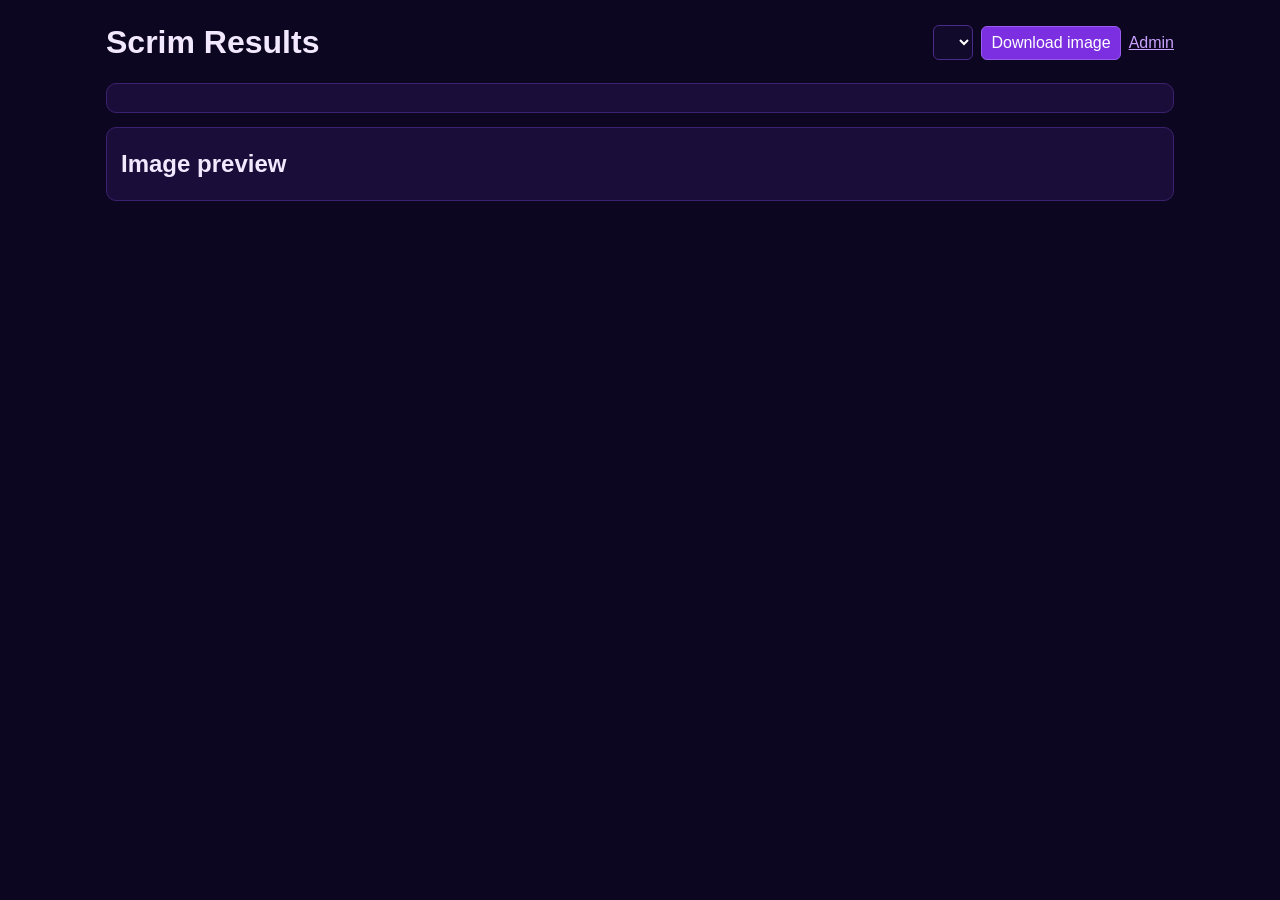
==== templates/index.html @ 37af3a26 "Organize" ====
<!DOCTYPE html>
<html lang="en">
<head>
<meta charset="utf-8">
<meta name="viewport" content="width=device-width,initial-scale=1">
<meta name="theme-color" content="#0d0620">
<title>Scrim Results</title>
<link rel="stylesheet" href="/static/style.css">
</head>
<body>
<div class="wrap">
  <div class="top">
    <div>
      <h1 id="title">Scrim Results</h1>
      <div class="muted" id="sub"></div>
    </div>
    <div class="row">
      <select id="scrimSel" title="Choose a saved scrim"></select>
      <button id="dl">Download image</button>
      <a href="/admin">Admin</a>
    </div>
  </div>
  <div class="card scroll" id="board"></div>
  <div class="card preview"><h2>Image preview</h2><div id="preview"></div></div>
</div>
<script src="/static/board.js"></script>
<script>
var D = null;
function render() {
  document.getElementById("title").textContent = D.title;
  var pp = D.placement_points.map(function (p, i) { return ordinal(i + 1) + " " + p; }).join(" • ");
  document.getElementById("sub").textContent = (D.date ? D.date + " — " : "") + "Placement: " + pp + " • 1 kill = " + D.kill_points;
  document.getElementById("board").innerHTML = D.standings.length ? boardHTML(D.standings, D) : "No teams yet";
  showPreview(D.standings, D, document.getElementById("preview"));
}
var SEL = new URLSearchParams(location.search).get("s") || "";
var LIST = { current: "", scrims: [] };

function fillScrims() {
  var sel = document.getElementById("scrimSel"), o = "";
  LIST.scrims.forEach(function (x) {
    var name = (x.title.trim() || "Untitled") + (x.date ? " — " + x.date : "") + (x.id === LIST.current ? " (latest)" : "");
    o += '<option value="' + esc(x.id) + '">' + esc(name) + "</option>";
  });
  sel.innerHTML = o;
  var want = SEL || LIST.current;
  if (!LIST.scrims.some(function (x) { return x.id === want; })) want = LIST.current;
  sel.value = want;
  sel.style.display = LIST.scrims.length > 1 ? "" : "none";
}

function load() {
  fetch("/api/scrims").then(function (r) { return r.json(); }).then(function (l) {
    LIST = l;
    fillScrims();
    return fetch("/api/state" + (SEL ? "?s=" + encodeURIComponent(SEL) : ""));
  }).then(function (r) { return r.json(); }).then(function (d) { D = d; render(); });
}

document.getElementById("scrimSel").onchange = function (e) {
  SEL = e.target.value === LIST.current ? "" : e.target.value;
  history.replaceState(null, "", SEL ? "?s=" + encodeURIComponent(SEL) : location.pathname);
  load();
};
document.getElementById("dl").onclick = function () { if (D) downloadBoard(D.standings, D); };
load();
setInterval(load, 30000);
</script>
</body>
</html>
---- static/style.css ----
*{box-sizing:border-box}
html{-webkit-text-size-adjust:100%}
body{margin:0;font-family:"Segoe UI",Arial,sans-serif;background:#0d0620;color:#f2e9ff}
.wrap{max-width:1100px;margin:0 auto;padding:16px}
h1,h2{margin:8px 0}
.top{display:flex;justify-content:space-between;align-items:center;flex-wrap:wrap;gap:8px}
a{color:#c9a2ff}
.card{background:#1a0d3a;border:1px solid #3b2270;border-radius:10px;padding:14px;margin:14px 0}
.scroll{overflow-x:auto}
table{border-collapse:collapse;width:100%}
th,td{padding:7px 9px;text-align:center;border-bottom:1px solid #2d1a58;white-space:nowrap}
th{background:#2a1456;font-size:13px;text-transform:uppercase}
td.l,th.l{text-align:left}
td small{display:block;opacity:.7;font-size:11px}
input,select,button{font:inherit;padding:7px 9px;border-radius:6px;border:1px solid #4a2a8a;background:#120a2a;color:#fff}
input[type=number]{width:80px}
input[type=text],input[type=password],input[type=date]{width:100%}
button{background:#7b2fe0;border-color:#9a5cf0;cursor:pointer}
button:hover{background:#9448ff}
button.sec{background:#2a1456}
button.danger{background:#a01c3a;border-color:#d04060}
.grid{display:grid;grid-template-columns:repeat(auto-fill,minmax(240px,1fr));gap:8px}
.grid label{display:flex;align-items:center;gap:6px;font-size:13px}
.grid label span{width:26px;opacity:.7}
.settings{display:grid;grid-template-columns:repeat(auto-fill,minmax(200px,1fr));gap:10px}
.settings label{display:flex;flex-direction:column;font-size:12px;gap:3px;opacity:.95}
.tabs{display:flex;gap:6px;flex-wrap:wrap;margin-bottom:10px}
.tabs button.on{background:#b980ff;color:#1a0d3a;border-color:#d9b8ff}
.row{display:flex;gap:8px;flex-wrap:wrap;align-items:center;margin:8px 0}
.muted{opacity:.7;font-size:13px}
.preview canvas{max-width:100%;height:auto;border-radius:8px}
.center{max-width:340px;margin:80px auto}
.err{color:#ff7a90}

/* standings board */
.sb{display:flex;gap:18px;align-items:flex-start;min-width:max-content}
.sb-panel{flex:none}
.sb-title{background:linear-gradient(90deg,#4a1d96,#7b2fe0,#4a1d96);color:#fff;font-weight:800;font-size:26px;letter-spacing:2px;text-align:center;padding:10px 12px;border:1px solid #9a5cf0;border-bottom:0;text-transform:uppercase}
.sb-t{border-collapse:collapse;width:100%;font-size:13px;color:#f2e9ff}
.sb-t th,.sb-t td{height:30px;padding:0 8px;border:1px solid #4a2a8a;text-align:center;white-space:nowrap;background:#1a0d3a}
.sb-t td.l{text-align:left;font-weight:600;font-size:14px}
.sb-t tr.alt td{background:#241150}
.sb-t .sb-h1 th{background:#7b2fe0;color:#fff;font-size:14px}
.sb-t .sb-h2 th{background:#4a1d96;color:#fff;font-size:12px}
.sb-t .sb-tot-h{background:#7b2fe0;color:#fff;font-size:18px;font-weight:800}
.sb-t td.sb-tot{background:#3b1a7a;font-weight:700;font-size:16px}
.sb-t td.sb-ns{background:#5a1a8a;color:#ffd6f6;font-weight:700}
.sb-t .sb-date{text-align:center}
.sb-lb .sb-hl th{background:#7b2fe0;color:#fff;font-size:15px;height:60px}
.sb-lb td:last-child{font-weight:700;font-size:15px}
.sb-lb tr.t1 td{background:#b980ff;color:#1a0d3a;font-weight:800}
.sb-lb tr.t2 td{background:#9448ff;color:#fff;font-weight:800}
.sb-lb tr.t3 td{background:#7b2fe0;color:#fff;font-weight:800}
.sb-right{min-width:420px}

#qSlot,#qKills{width:90px}
#qRank{width:120px}
.sb-scroll{overflow-x:auto}
.sb-t .sk1{position:sticky;left:0;z-index:2;min-width:34px}
.sb-t .sk2{position:sticky;left:34px;z-index:2;min-width:120px;max-width:150px;overflow:hidden;text-overflow:ellipsis;box-shadow:2px 0 0 #4a2a8a}
.sb-t .sk{position:sticky;left:0;z-index:2}

/* phones */
@media (max-width:700px){
  .wrap{padding:10px}
  h1{font-size:21px}
  h2{font-size:17px}
  .card{padding:10px;margin:10px 0;border-radius:8px}
  input,select,button,textarea{font-size:16px}
  button,select,input[type=text],input[type=number],input[type=password],input[type=date]{min-height:44px}
  input[type=checkbox]{width:22px;height:22px;min-height:0}
  input[type=file]{min-height:0;max-width:100%}
  .row{gap:8px}
  .top{align-items:flex-start}
  .top .row{width:100%}
  .top .row a{padding:8px 4px}
  .settings{grid-template-columns:1fr 1fr}
  .settings label{font-size:12px}
  .grid{grid-template-columns:1fr}
  .grid label span{width:30px}
  .tabs{position:sticky;top:0;z-index:5;background:#1a0d3a;padding:6px 0;margin:0 0 8px}
  .tabs button{flex:1 1 60px;padding:8px 4px}
  #quick{background:#120a2a;border:1px solid #3b2270;border-radius:8px;padding:8px}
  #quick b{width:100%}
  #quick input{width:auto !important;flex:1 1 28%;min-width:0}
  #quick button{flex:1 1 100%}
  #qMsg{width:100%;line-height:1.4}
  .row > button{flex:1 1 auto}
  .slots{grid-template-columns:1fr}
  .slotcard .pr input[type=number]{width:84px}
  th,td{padding:6px 5px}
  td input[type=number]{width:64px}
  #scanFiles{width:100%}

  /* standings board: leaderboard first, slot table scrolls sideways with slot + team pinned */
  .sb{flex-direction:column;min-width:0;width:100%;gap:14px}
  .sb-panel{width:100%}
  .sb-right{order:-1;min-width:0}
  .sb-title{font-size:20px;padding:8px}
  .sb-t th,.sb-t td{height:30px;padding:0 4px}
  .sb-t td.l{font-size:13px}
  .sb-t .sk2{min-width:118px;max-width:118px;white-space:normal;text-overflow:clip;font-size:12px;line-height:1.1}
  .sb-t .sk1{min-width:30px}
  .sb-t .sk2{left:30px}
  .sb-t .sb-date{white-space:normal;font-size:10px;line-height:1.15;min-width:138px}
  .sb-lb .sb-hl th{height:36px;font-size:13px}
  .sb tr.empty{display:none}
  .card.scroll:has(.sb){padding:8px}
  .preview{display:none}
  .center{margin:40px auto;padding:16px}
}
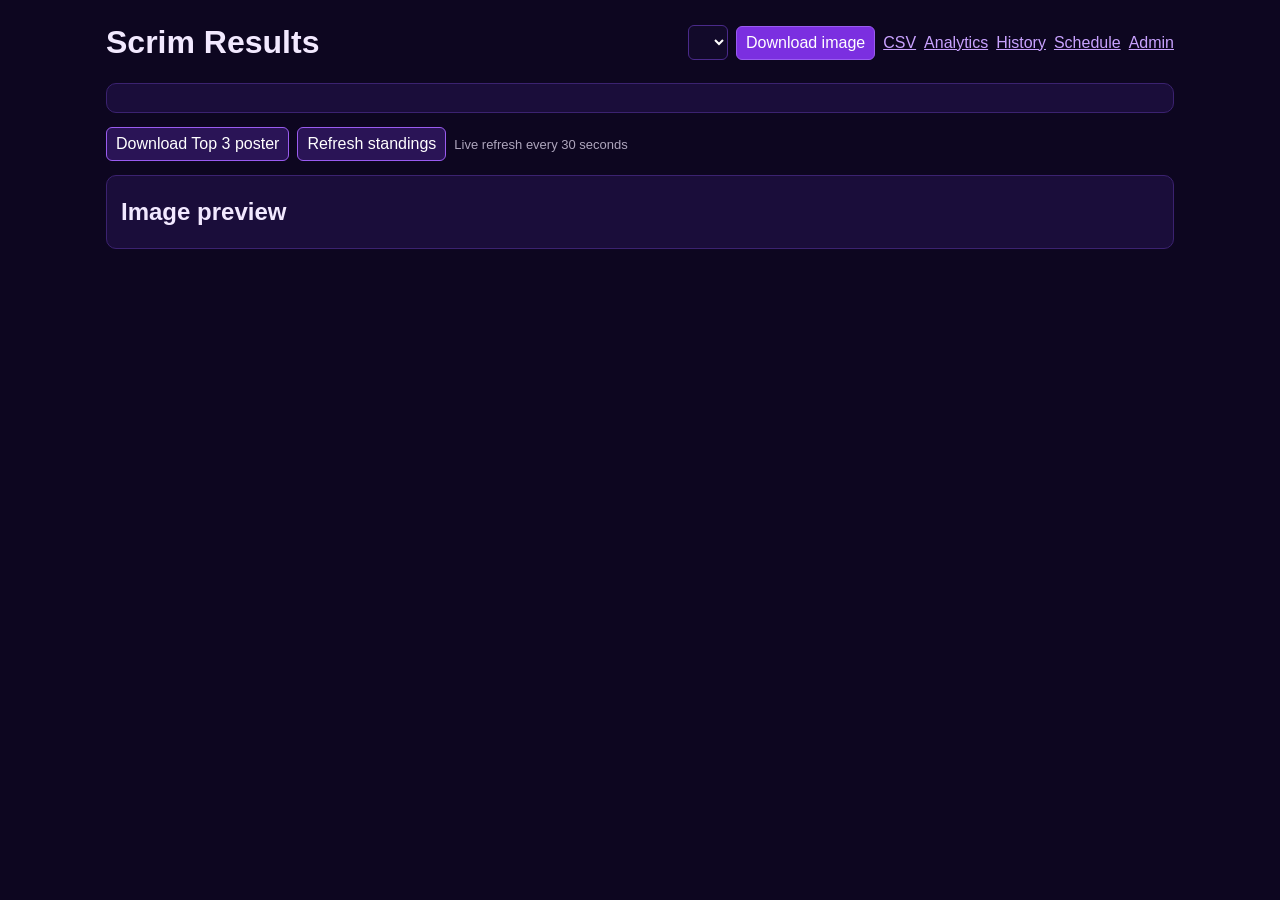
==== commit 12719f3c: "added install app for phones" ====
--- a/templates/index.html
+++ b/templates/index.html
@@ -6,6 +6,13 @@
 <meta name="theme-color" content="#0d0620">
 <title>Scrim Results</title>
 <link rel="stylesheet" href="/static/style.css">
+<link rel="manifest" href="/manifest.webmanifest">
+<link rel="apple-touch-icon" href="/static/icon-192.png">
+<script>
+  if ("serviceWorker" in navigator) {
+    navigator.serviceWorker.register("/sw.js");
+  }
+</script>
 </head>
 <body>
 <div class="wrap">
@@ -17,21 +24,29 @@
     <div class="row">
       <select id="scrimSel" title="Choose a saved scrim"></select>
       <button id="dl">Download image</button>
+      <a href="/api/export/" id="csvLink">CSV</a>
+      <a href="/analytics">Analytics</a>
+      <a href="/history">History</a>
+      <a href="/schedule">Schedule</a>
       <a href="/admin">Admin</a>
     </div>
   </div>
   <div class="card scroll" id="board"></div>
+  <div class="row"><button class="sec" id="podium">Download Top 3 poster</button><button class="sec" id="refresh">Refresh standings</button><span class="muted" id="updated">Live refresh every 30 seconds</span></div>
   <div class="card preview"><h2>Image preview</h2><div id="preview"></div></div>
 </div>
 <script src="/static/board.js"></script>
 <script>
 var D = null;
 function render() {
+  applyTheme(D.theme);
   document.getElementById("title").textContent = D.title;
   var pp = D.placement_points.map(function (p, i) { return ordinal(i + 1) + " " + p; }).join(" • ");
   document.getElementById("sub").textContent = (D.date ? D.date + " — " : "") + "Placement: " + pp + " • 1 kill = " + D.kill_points;
   document.getElementById("board").innerHTML = D.standings.length ? boardHTML(D.standings, D) : "No teams yet";
+  fitTeamNames(document.getElementById("board"));
   showPreview(D.standings, D, document.getElementById("preview"));
+  document.getElementById("updated").textContent = "Last refreshed: " + new Date().toLocaleTimeString() + " · Auto-refresh every 30 seconds";
 }
 var SEL = new URLSearchParams(location.search).get("s") || "";
 var LIST = { current: "", scrims: [] };
@@ -39,7 +54,7 @@
 function fillScrims() {
   var sel = document.getElementById("scrimSel"), o = "";
   LIST.scrims.forEach(function (x) {
-    var name = (x.title.trim() || "Untitled") + (x.date ? " — " + x.date : "") + (x.id === LIST.current ? " (latest)" : "");
+    var name = (x.title.trim() || "Untitled") + (x.date ? " — " + x.date : "") + (x.archived ? " [ARCHIVED]" : "") + (x.id === LIST.current ? " (latest)" : "");
     o += '<option value="' + esc(x.id) + '">' + esc(name) + "</option>";
   });
   sel.innerHTML = o;
@@ -63,6 +78,8 @@
   load();
 };
 document.getElementById("dl").onclick = function () { if (D) downloadBoard(D.standings, D); };
+document.getElementById("podium").onclick = function () { if (D) downloadPodium(D.standings, D); };
+document.getElementById("refresh").onclick = load;
 load();
 setInterval(load, 30000);
 </script>
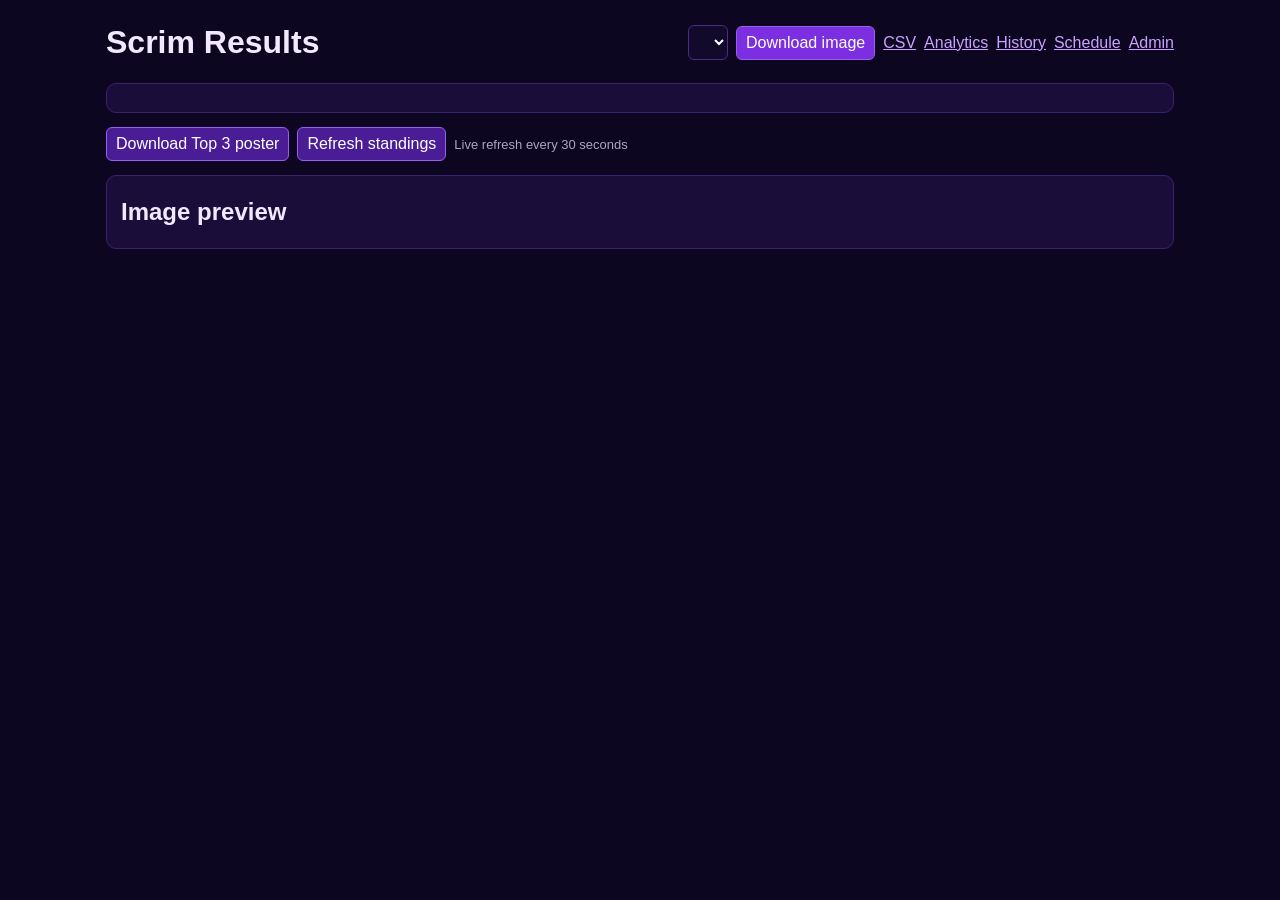
==== commit b0ea7014: "Restore applyTheme, fitTeamNames, downloadPodium, and team logo rendering in board.js and style.css" ====
--- a/templates/index.html
+++ b/templates/index.html
@@ -41,6 +41,8 @@
 function render() {
   applyTheme(D.theme);
   document.getElementById("title").textContent = D.title;
+  var csvEl = document.getElementById("csvLink");
+  if (csvEl && D.id) csvEl.href = "/api/export/" + encodeURIComponent(D.id) + ".csv";
   var pp = D.placement_points.map(function (p, i) { return ordinal(i + 1) + " " + p; }).join(" • ");
   document.getElementById("sub").textContent = (D.date ? D.date + " — " : "") + "Placement: " + pp + " • 1 kill = " + D.kill_points;
   document.getElementById("board").innerHTML = D.standings.length ? boardHTML(D.standings, D) : "No teams yet";
--- a/static/style.css
+++ b/static/style.css
@@ -1,23 +1,45 @@
 *{box-sizing:border-box}
+:root{
+  --th-bg:#0d0620;
+  --th-card:#1a0d3a;
+  --th-card-border:#3b2270;
+  --th-head1:#7b2fe0;
+  --th-head2:#4a1d96;
+  --th-line:#4a2a8a;
+  --th-border:#9a5cf0;
+  --th-row:#1a0d3a;
+  --th-alt:#241150;
+  --th-tot:#3b1a7a;
+  --th-ns:#5a1a8a;
+  --th-ns-text:#ffd6f6;
+  --th-text:#f2e9ff;
+  --th-link:#c9a2ff;
+  --th-t1-bg:#b980ff;
+  --th-t1-fg:#1a0d3a;
+  --th-t2-bg:#9448ff;
+  --th-t2-fg:#ffffff;
+  --th-t3-bg:#7b2fe0;
+  --th-t3-fg:#ffffff;
+}
 html{-webkit-text-size-adjust:100%}
-body{margin:0;font-family:"Segoe UI",Arial,sans-serif;background:#0d0620;color:#f2e9ff}
+body{margin:0;font-family:"Segoe UI",Arial,sans-serif;background:var(--th-bg,#0d0620);color:var(--th-text,#f2e9ff)}
 .wrap{max-width:1100px;margin:0 auto;padding:16px}
 h1,h2{margin:8px 0}
 .top{display:flex;justify-content:space-between;align-items:center;flex-wrap:wrap;gap:8px}
-a{color:#c9a2ff}
-.card{background:#1a0d3a;border:1px solid #3b2270;border-radius:10px;padding:14px;margin:14px 0}
+a{color:var(--th-link,#c9a2ff)}
+.card{background:var(--th-card,#1a0d3a);border:1px solid var(--th-card-border,#3b2270);border-radius:10px;padding:14px;margin:14px 0}
 .scroll{overflow-x:auto}
 table{border-collapse:collapse;width:100%}
-th,td{padding:7px 9px;text-align:center;border-bottom:1px solid #2d1a58;white-space:nowrap}
-th{background:#2a1456;font-size:13px;text-transform:uppercase}
+th,td{padding:7px 9px;text-align:center;border-bottom:1px solid var(--th-line,#2d1a58);white-space:nowrap}
+th{background:var(--th-head2,#2a1456);font-size:13px;text-transform:uppercase}
 td.l,th.l{text-align:left}
 td small{display:block;opacity:.7;font-size:11px}
-input,select,button{font:inherit;padding:7px 9px;border-radius:6px;border:1px solid #4a2a8a;background:#120a2a;color:#fff}
+input,select,button{font:inherit;padding:7px 9px;border-radius:6px;border:1px solid var(--th-line,#4a2a8a);background:#120a2a;color:#fff}
 input[type=number]{width:80px}
 input[type=text],input[type=password],input[type=date]{width:100%}
-button{background:#7b2fe0;border-color:#9a5cf0;cursor:pointer}
-button:hover{background:#9448ff}
-button.sec{background:#2a1456}
+button{background:var(--th-head1,#7b2fe0);border-color:var(--th-border,#9a5cf0);cursor:pointer}
+button:hover{background:var(--th-t2-bg,#9448ff)}
+button.sec{background:var(--th-head2,#2a1456)}
 button.danger{background:#a01c3a;border-color:#d04060}
 .grid{display:grid;grid-template-columns:repeat(auto-fill,minmax(240px,1fr));gap:8px}
 .grid label{display:flex;align-items:center;gap:6px;font-size:13px}
@@ -25,39 +47,45 @@
 .settings{display:grid;grid-template-columns:repeat(auto-fill,minmax(200px,1fr));gap:10px}
 .settings label{display:flex;flex-direction:column;font-size:12px;gap:3px;opacity:.95}
 .tabs{display:flex;gap:6px;flex-wrap:wrap;margin-bottom:10px}
-.tabs button.on{background:#b980ff;color:#1a0d3a;border-color:#d9b8ff}
+.tabs button.on{background:var(--th-t1-bg,#b980ff);color:var(--th-t1-fg,#1a0d3a);border-color:#d9b8ff}
 .row{display:flex;gap:8px;flex-wrap:wrap;align-items:center;margin:8px 0}
 .muted{opacity:.7;font-size:13px}
 .preview canvas{max-width:100%;height:auto;border-radius:8px}
 .center{max-width:340px;margin:80px auto}
 .err{color:#ff7a90}
+.badge{display:inline-block;padding:2px 8px;border-radius:999px;font-size:11px;font-weight:700;background:var(--th-head1,#7b2fe0);color:#fff;text-transform:uppercase}
+.pill{display:inline-flex;align-items:center;gap:6px;padding:4px 10px;border-radius:999px;font-size:13px;background:rgba(255,255,255,.08);border:1px solid var(--th-line,#4a2a8a)}
 
 /* standings board */
 .sb{display:flex;gap:18px;align-items:flex-start;min-width:max-content}
 .sb-panel{flex:none}
-.sb-title{background:linear-gradient(90deg,#4a1d96,#7b2fe0,#4a1d96);color:#fff;font-weight:800;font-size:26px;letter-spacing:2px;text-align:center;padding:10px 12px;border:1px solid #9a5cf0;border-bottom:0;text-transform:uppercase}
-.sb-t{border-collapse:collapse;width:100%;font-size:13px;color:#f2e9ff}
-.sb-t th,.sb-t td{height:30px;padding:0 8px;border:1px solid #4a2a8a;text-align:center;white-space:nowrap;background:#1a0d3a}
+.sb-title{background:linear-gradient(90deg,var(--th-head2,#4a1d96),var(--th-head1,#7b2fe0),var(--th-head2,#4a1d96));color:#fff;font-weight:800;font-size:26px;letter-spacing:2px;text-align:center;padding:10px 12px;border:1px solid var(--th-border,#9a5cf0);border-bottom:0;text-transform:uppercase}
+.sb-t{border-collapse:collapse;width:100%;font-size:13px;color:var(--th-text,#f2e9ff)}
+.sb-t th,.sb-t td{height:30px;padding:0 8px;border:1px solid var(--th-line,#4a2a8a);text-align:center;white-space:nowrap;background:var(--th-row,#1a0d3a)}
 .sb-t td.l{text-align:left;font-weight:600;font-size:14px}
-.sb-t tr.alt td{background:#241150}
-.sb-t .sb-h1 th{background:#7b2fe0;color:#fff;font-size:14px}
-.sb-t .sb-h2 th{background:#4a1d96;color:#fff;font-size:12px}
-.sb-t .sb-tot-h{background:#7b2fe0;color:#fff;font-size:18px;font-weight:800}
-.sb-t td.sb-tot{background:#3b1a7a;font-weight:700;font-size:16px}
-.sb-t td.sb-ns{background:#5a1a8a;color:#ffd6f6;font-weight:700}
+.sb-t tr.alt td{background:var(--th-alt,#241150)}
+.sb-t .sb-h1 th{background:var(--th-head1,#7b2fe0);color:#fff;font-size:14px}
+.sb-t .sb-h2 th{background:var(--th-head2,#4a1d96);color:#fff;font-size:12px}
+.sb-t .sb-tot-h{background:var(--th-head1,#7b2fe0);color:#fff;font-size:18px;font-weight:800}
+.sb-t td.sb-tot{background:var(--th-tot,#3b1a7a);font-weight:700;font-size:16px}
+.sb-t td.sb-ns{background:var(--th-ns,#5a1a8a);color:var(--th-ns-text,#ffd6f6);font-weight:700}
+.sb-t td.sb-dq{background:#5b1d2b;color:#ffd6e0;font-weight:700}
 .sb-t .sb-date{text-align:center}
-.sb-lb .sb-hl th{background:#7b2fe0;color:#fff;font-size:15px;height:60px}
+.sb-lb .sb-hl th{background:var(--th-head1,#7b2fe0);color:#fff;font-size:15px;height:60px}
 .sb-lb td:last-child{font-weight:700;font-size:15px}
-.sb-lb tr.t1 td{background:#b980ff;color:#1a0d3a;font-weight:800}
-.sb-lb tr.t2 td{background:#9448ff;color:#fff;font-weight:800}
-.sb-lb tr.t3 td{background:#7b2fe0;color:#fff;font-weight:800}
+.sb-lb tr.t1 td{background:var(--th-t1-bg,#b980ff);color:var(--th-t1-fg,#1a0d3a);font-weight:800}
+.sb-lb tr.t2 td{background:var(--th-t2-bg,#9448ff);color:var(--th-t2-fg,#fff);font-weight:800}
+.sb-lb tr.t3 td{background:var(--th-t3-bg,#7b2fe0);color:var(--th-t3-fg,#fff);font-weight:800}
 .sb-right{min-width:420px}
+.sb-team-cell{display:inline-flex;align-items:center;gap:6px;max-width:100%;vertical-align:middle}
+.sb-logo{width:22px;height:22px;object-fit:contain;border-radius:4px;flex:none;vertical-align:middle}
+.sb-team-name{overflow:hidden;text-overflow:ellipsis;white-space:nowrap}
 
 #qSlot,#qKills{width:90px}
 #qRank{width:120px}
 .sb-scroll{overflow-x:auto}
 .sb-t .sk1{position:sticky;left:0;z-index:2;min-width:34px}
-.sb-t .sk2{position:sticky;left:34px;z-index:2;min-width:120px;max-width:150px;overflow:hidden;text-overflow:ellipsis;box-shadow:2px 0 0 #4a2a8a}
+.sb-t .sk2{position:sticky;left:34px;z-index:2;min-width:140px;max-width:180px;overflow:hidden;text-overflow:ellipsis;box-shadow:2px 0 0 var(--th-line,#4a2a8a)}
 .sb-t .sk{position:sticky;left:0;z-index:2}
 
 /* phones */
@@ -78,9 +106,9 @@
   .settings label{font-size:12px}
   .grid{grid-template-columns:1fr}
   .grid label span{width:30px}
-  .tabs{position:sticky;top:0;z-index:5;background:#1a0d3a;padding:6px 0;margin:0 0 8px}
+  .tabs{position:sticky;top:0;z-index:5;background:var(--th-card,#1a0d3a);padding:6px 0;margin:0 0 8px}
   .tabs button{flex:1 1 60px;padding:8px 4px}
-  #quick{background:#120a2a;border:1px solid #3b2270;border-radius:8px;padding:8px}
+  #quick{background:#120a2a;border:1px solid var(--th-card-border,#3b2270);border-radius:8px;padding:8px}
   #quick b{width:100%}
   #quick input{width:auto !important;flex:1 1 28%;min-width:0}
   #quick button{flex:1 1 100%}
@@ -99,7 +127,7 @@
   .sb-title{font-size:20px;padding:8px}
   .sb-t th,.sb-t td{height:30px;padding:0 4px}
   .sb-t td.l{font-size:13px}
-  .sb-t .sk2{min-width:118px;max-width:118px;white-space:normal;text-overflow:clip;font-size:12px;line-height:1.1}
+  .sb-t .sk2{min-width:128px;max-width:140px;white-space:normal;text-overflow:clip;font-size:12px;line-height:1.1}
   .sb-t .sk1{min-width:30px}
   .sb-t .sk2{left:30px}
   .sb-t .sb-date{white-space:normal;font-size:10px;line-height:1.15;min-width:138px}
@@ -108,4 +136,5 @@
   .card.scroll:has(.sb){padding:8px}
   .preview{display:none}
   .center{margin:40px auto;padding:16px}
+  .sb-logo{width:18px;height:18px}
 }
